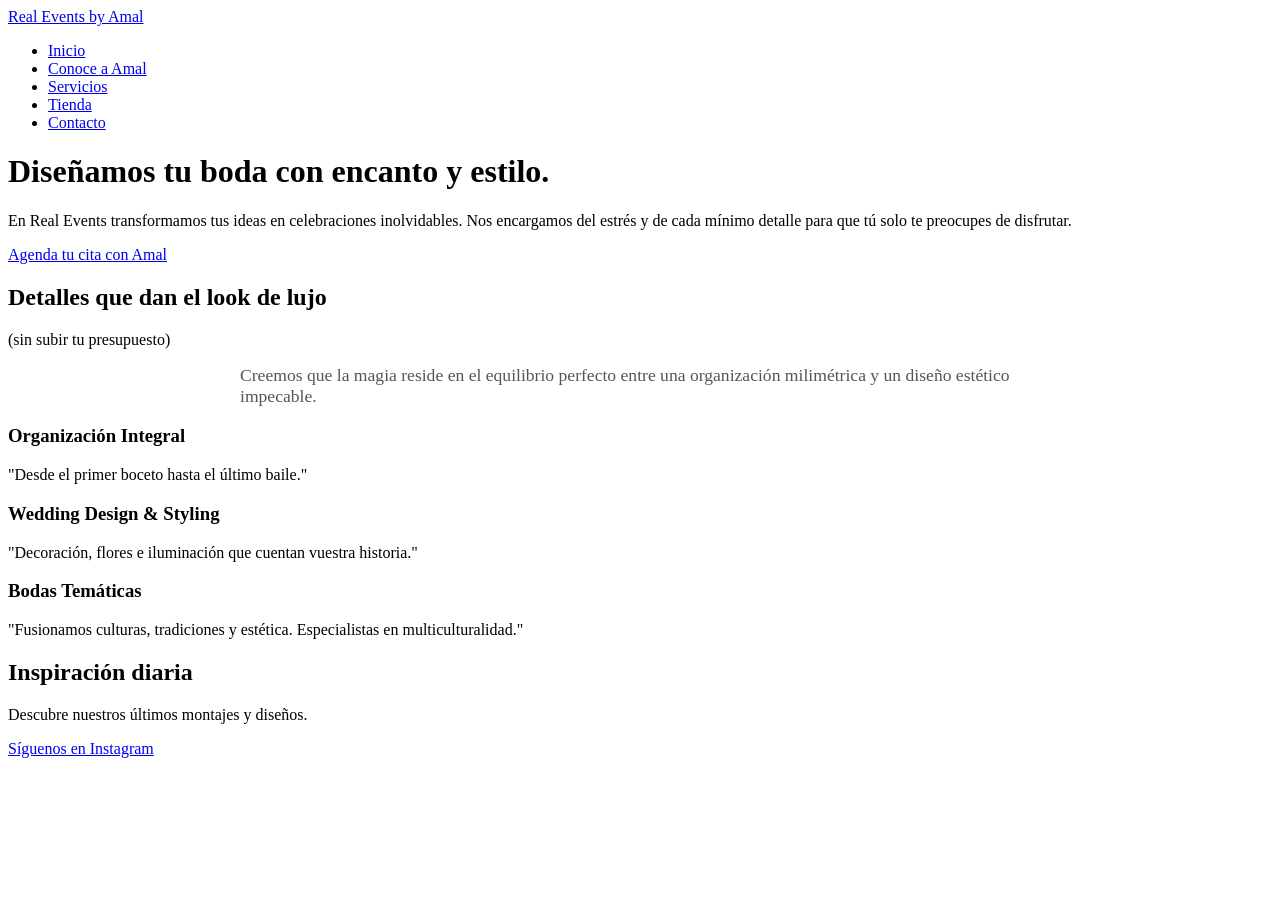
==== admin/index.html @ 6a578849 "index.html" ====
<!DOCTYPE html>
<html lang="es">
<head>
    <meta charset="UTF-8">
    <meta name="viewport" content="width=device-width, initial-scale=1.0">
    <title>Real Events by Amal | Wedding Planner & Designer</title>
    <meta name="description" content="Wedding Planner & Designer de lujo accesible. Transformamos tus ideas en celebraciones inolvidables.">
    <link rel="stylesheet" href="style.css">
</head>
<body>

    <nav>
        <a href="index.html" class="logo">Real Events <span>by Amal</span></a>
        <ul class="nav-links">
            <li><a href="index.html">Inicio</a></li>
            <li><a href="sobre-mi.html">Conoce a Amal</a></li>
            <li><a href="servicios.html">Servicios</a></li>
            <li><a href="tienda.html">Tienda</a></li>
            <li><a href="contacto.html" class="btn">Contacto</a></li>
        </ul>
    </nav>

    <header class="hero">
        <div class="hero-content">
            <h1>Diseñamos tu boda con encanto y estilo.</h1>
            <p>En Real Events transformamos tus ideas en celebraciones inolvidables. Nos encargamos del estrés y de cada mínimo detalle para que tú solo te preocupes de disfrutar.</p>
            <a href="contacto.html" class="btn">Agenda tu cita con Amal</a>
        </div>
    </header>

    <section id="por-que">
        <h2 class="section-title">Detalles que dan el look de lujo</h2>
        <p class="section-subtitle">(sin subir tu presupuesto)</p>
        <p style="max-width: 800px; margin: 0 auto; font-size: 1.1rem; color: #555;">Creemos que la magia reside en el equilibrio perfecto entre una organización milimétrica y un diseño estético impecable.</p>
    </section>

    <section id="servicios">
        <div class="servicios-grid">
            <div class="servicio-card">
                <h3>Organización Integral</h3>
                <p>"Desde el primer boceto hasta el último baile."</p>
            </div>
            <div class="servicio-card">
                <h3>Wedding Design & Styling</h3>
                <p>"Decoración, flores e iluminación que cuentan vuestra historia."</p>
            </div>
            <div class="servicio-card">
                <h3>Bodas Temáticas</h3>
                <p>"Fusionamos culturas, tradiciones y estética. Especialistas en multiculturalidad."</p>
            </div>
        </div>
    </section>

    <footer>
        <h2>Inspiración diaria</h2>
        <p>Descubre nuestros últimos montajes y diseños.</p>
        <a href="https://instagram.com/real_events" target="_blank" class="btn">Síguenos en Instagram</a>
    </footer>

</body>
</html>
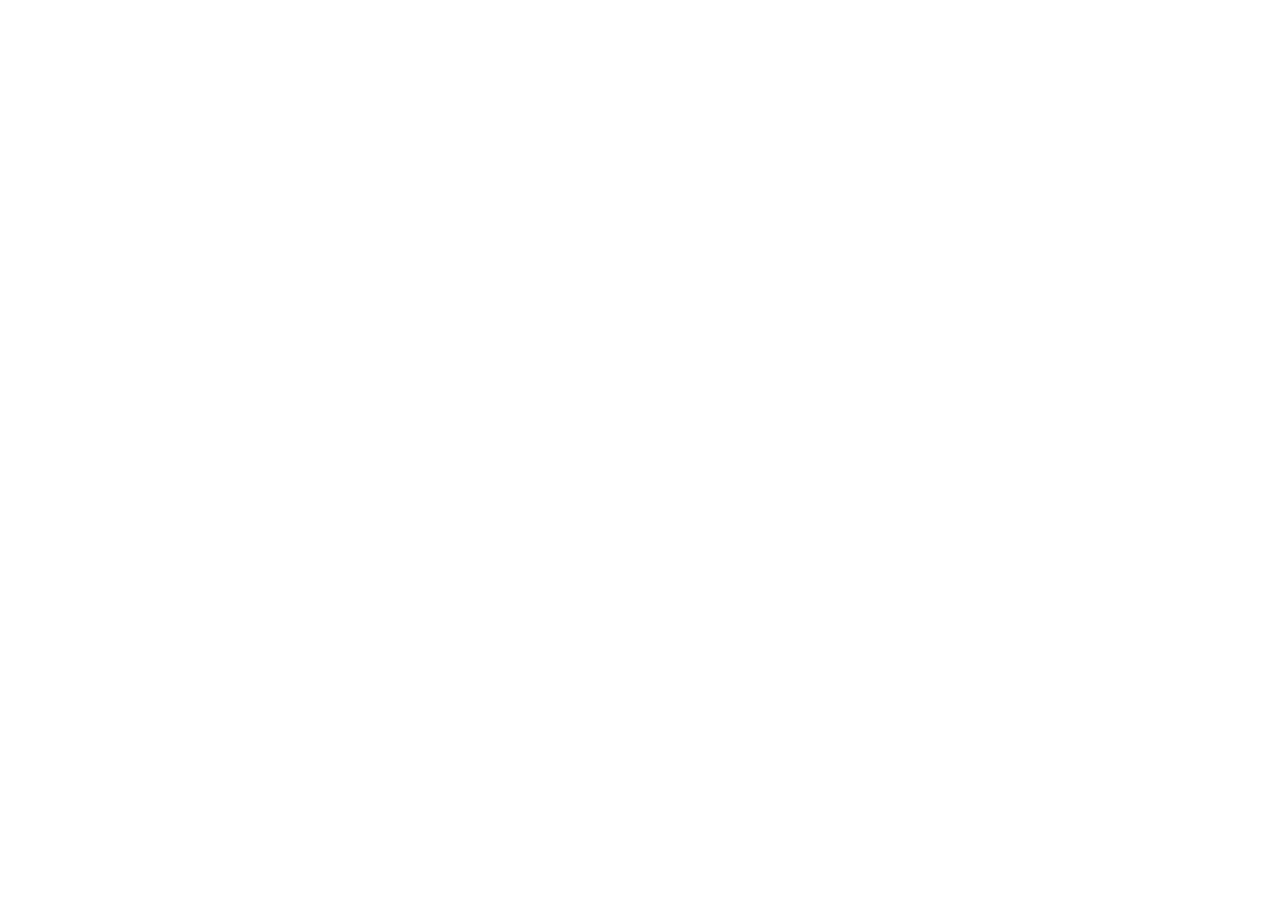
==== commit 3f3b61d9: "Update index.html" ====
--- a/admin/index.html
+++ b/admin/index.html
@@ -1,61 +1,24 @@
 <!DOCTYPE html>
-<html lang="es">
+<html>
 <head>
-    <meta charset="UTF-8">
-    <meta name="viewport" content="width=device-width, initial-scale=1.0">
-    <title>Real Events by Amal | Wedding Planner & Designer</title>
-    <meta name="description" content="Wedding Planner & Designer de lujo accesible. Transformamos tus ideas en celebraciones inolvidables.">
-    <link rel="stylesheet" href="style.css">
+  <meta charset="utf-8" />
+  <meta name="viewport" content="width=device-width, initial-scale=1.0" />
+  <title>Panel de Administración | Real Events</title>
+  <script src="https://identity.netlify.com/v1/netlify-identity-widget.js"></script>
 </head>
 <body>
+  <script src="https://unpkg.com/decap-cms@^3.0.0/dist/decap-cms.js"></script>
 
-    <nav>
-        <a href="index.html" class="logo">Real Events <span>by Amal</span></a>
-        <ul class="nav-links">
-            <li><a href="index.html">Inicio</a></li>
-            <li><a href="sobre-mi.html">Conoce a Amal</a></li>
-            <li><a href="servicios.html">Servicios</a></li>
-            <li><a href="tienda.html">Tienda</a></li>
-            <li><a href="contacto.html" class="btn">Contacto</a></li>
-        </ul>
-    </nav>
-
-    <header class="hero">
-        <div class="hero-content">
-            <h1>Diseñamos tu boda con encanto y estilo.</h1>
-            <p>En Real Events transformamos tus ideas en celebraciones inolvidables. Nos encargamos del estrés y de cada mínimo detalle para que tú solo te preocupes de disfrutar.</p>
-            <a href="contacto.html" class="btn">Agenda tu cita con Amal</a>
-        </div>
-    </header>
-
-    <section id="por-que">
-        <h2 class="section-title">Detalles que dan el look de lujo</h2>
-        <p class="section-subtitle">(sin subir tu presupuesto)</p>
-        <p style="max-width: 800px; margin: 0 auto; font-size: 1.1rem; color: #555;">Creemos que la magia reside en el equilibrio perfecto entre una organización milimétrica y un diseño estético impecable.</p>
-    </section>
-
-    <section id="servicios">
-        <div class="servicios-grid">
-            <div class="servicio-card">
-                <h3>Organización Integral</h3>
-                <p>"Desde el primer boceto hasta el último baile."</p>
-            </div>
-            <div class="servicio-card">
-                <h3>Wedding Design & Styling</h3>
-                <p>"Decoración, flores e iluminación que cuentan vuestra historia."</p>
-            </div>
-            <div class="servicio-card">
-                <h3>Bodas Temáticas</h3>
-                <p>"Fusionamos culturas, tradiciones y estética. Especialistas en multiculturalidad."</p>
-            </div>
-        </div>
-    </section>
-
-    <footer>
-        <h2>Inspiración diaria</h2>
-        <p>Descubre nuestros últimos montajes y diseños.</p>
-        <a href="https://instagram.com/real_events" target="_blank" class="btn">Síguenos en Instagram</a>
-    </footer>
-
+  <script>
+    if (window.netlifyIdentity) {
+      window.netlifyIdentity.on("init", user => {
+        if (!user) {
+          window.netlifyIdentity.on("login", () => {
+            document.location.href = "/admin/";
+          });
+        }
+      });
+    }
+  </script>
 </body>
 </html>
